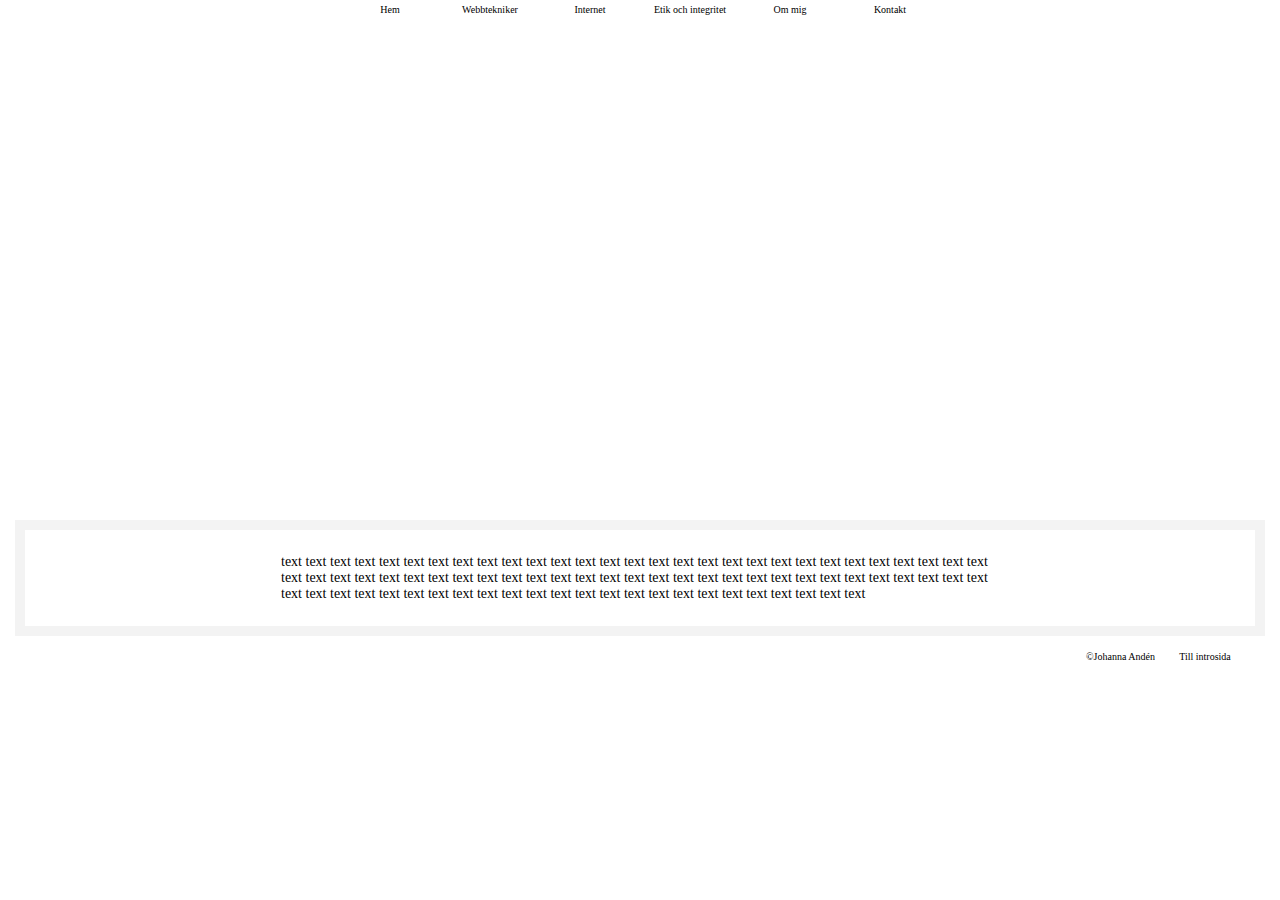
==== hem.html @ 095875f4 "Initial commit" ====
<!DOCTYPE html>
<html lang=sv>
  <head>

    <meta charset="utf-8">

    <title>Johannas portfolio</title>

    <link rel="stylesheet" href="./normalize.css" type="text/css">
    <link rel="stylesheet" href="./style.css" type="text/css">

  </head>

  <body>

    <div class="container">
      <div class="item menu-option1"><a href="./hem.html">Hem</a></div>
      <div class="item menu-option2"><a href="./webbtekniker.html">Webbtekniker</a></div>
      <div class="item menu-option3"><a href="./internet.html">Internet</a></div>
      <div class="item menu-option4"><a href="./eoi.html">Etik och integritet</a></div>
      <div class="item menu-option5"><a href="./ommig.html">Om mig</a></div>
      <div class="item menu-option6"><a href="./kontakt.html">Kontakt</a></div>
    </div>

    <div class="hero-hem">
        <h1 class="main-heading">PORTFOLIO</h1>
    </div>

    <div class="mainbox">
        <div class="textbox">
          <p>text text text text text text text text text text text text text text text text text text text text text text text text text text text text text text text text text text text text text text text text text text text text text text text text text text text text text text text text text text text text text text text text text text text text text text text text text text text text text text text text text text </p>
        </div>
    </div>

    <div class="footer">
      <p>©Johanna Andén</p>
      <div class="item menu-option">
        <a href="./index.html">Till introsida</a>
      </div>
    </div>

  </body>

</html>
---- style.css ----
* {
  box-sizing: border-box;
}
body {
  background-color: #FFFFFF;
  font-family: Verdana;
}

/*Class för menyrad*/
.container {
  /*flexbox*/
   display: flex;
   justify-content: center;

  /*styling*/
   background: #FFFFFF;

 }

/*Class för menyrad där länkarna i menyn ligger*/
 .item {
   /*flexbox*/
   display: flex;
   justify-content: center;
   align-items: center;

   /*styling*/
   width: 100px;
   height: 20px;
   margin: 0px;
   background: #FFFFFF;
 }

/*Styling för länkar samt besökta länkar*/
 a:link, a:visited {
   color: #000000;
   font-size: 10px;
   text-decoration:none;
 }

/*Huvudbox som resterande boxar ligger i*/
.mainbox {
  display: flex;
  justify-content: center;
  border: 10px solid;
  border-color: rgba(216,216,216, 0.3);
  margin-top: 0px;
  margin-left: 15px;
  margin-right: 15px;
}

/*Box där jag placerar allt innehåll i*/
.textbox {
  background-color: #FFFFFF;
  color: #000000;
  font-size: 14px;
  word-wrap: break-word;
  overflow-y: scroll;
  padding: 10px;
  height: auto;
  text-align:left;
  width: 60%;
}

.textbox h1 {
  font-size: 18px;
}

/*Style för profilbild på sidan Om mig*/
.profilepic {
margin: 10px;
}


/* HEM -> Header bild*/
.hero-hem {
  display: flex;
  justify-content: center;
  align-items: center;
  height: 500px;
  background-image: url("./Bilder/Skog_utsikt.jpg");
  background-size: cover;
  text-align: center;
  color: white;
  padding: 50px 0 0 0;
  margin-left: 15px;
  margin-right: 15px;
}

/* WEBBTEKNIKER -> Header bild*/
.hero-webbtekniker {
  display: flex;
  justify-content: center;
  align-items: center;
  height: 500px;
  background-image: url("./Bilder/Play.jpg");
  background-size: cover;
  text-align: center;
  color: white;
  padding: 50px 0 0 0;
  margin-left: 15px;
  margin-right: 15px;
}

/* INTERNET -> Header bild*/
.hero-internet {
  display: flex;
  justify-content: center;
  align-items: center;
  height: 500px;
  background-image: url("./Bilder/Utsikt2.jpg");
  background-size: cover;
  text-align: center;
  color: white;
  padding: 50px 0 0 0;
  margin-left: 15px;
  margin-right: 15px;
}

/* ETIK OCH INTEGRITET -> Header bild*/
.hero-eoi {
  display: flex;
  justify-content: center;
  align-items: center;
  height: 500px;
  background-image: url("./Bilder/Valfrihet.jpg");
  background-size: cover;
  text-align: center;
  color: white;
  padding: 50px 0 0 0;
  margin-left: 15px;
  margin-right: 15px;
}

/* OM MIG -> Header bild*/
.hero-ommig {
  display: flex;
  justify-content: center;
  align-items: center;
  height: 500px;
  background-image: url("./Bilder/Lake.jpg");
  background-size: cover;
  text-align: center;
  color: white;
  padding: 50px 0 0 0;
  margin-left: 15px;
  margin-right: 15px;
}

/* KONTAKT -> Header bild*/
.hero-kontakt {
  display: flex;
  justify-content: center;
  align-items: center;
  height: 500px;
  background-image: url("./Bilder/Par.jpg");
  background-size: cover;
  text-align: center;
  color: white;
  padding: 50px 0 0 0;
  margin-left: 15px;
  margin-right: 15px;
}

/* INTERNETS HISTORIA -> Header bild*/
.hero-historia {
  display: flex;
  justify-content: center;
  align-items: center;
  height: 500px;
  background-image: url("./Bilder/TV_mys.jpg");
  background-size: cover;
  text-align: center;
  color: white;
  padding: 50px 0 0 0;
  margin-left: 15px;
  margin-right: 15px;
}

/* INTERNETS SAMHÄLLSPÅVEKAN -> Header bild*/
.hero-samhalle {
  display: flex;
  justify-content: center;
  align-items: center;
  height: 500px;
  background-image: url("./Bilder/TV_mys2.jpg");
  background-size: cover;
  text-align: center;
  color: white;
  padding: 50px 0 0 0;
  margin-left: 15px;
  margin-right: 15px;
}

/* Header ALLA SIDOR - Huvudrubrik*/
.main-heading {
  font-size: 35px;
}

/* Header ALLA SIDOR - Liten text*/
.about {
  font-size: 25px;
}

/*Footer med bla. copyright info*/
.footer {
  font-size: 10px;
  display: flex;
  justify-content: flex-end;
  align-items:center;
  height: 40px;
  margin-left: 15px;
  margin-right: 15px;
  padding: 10px;
}
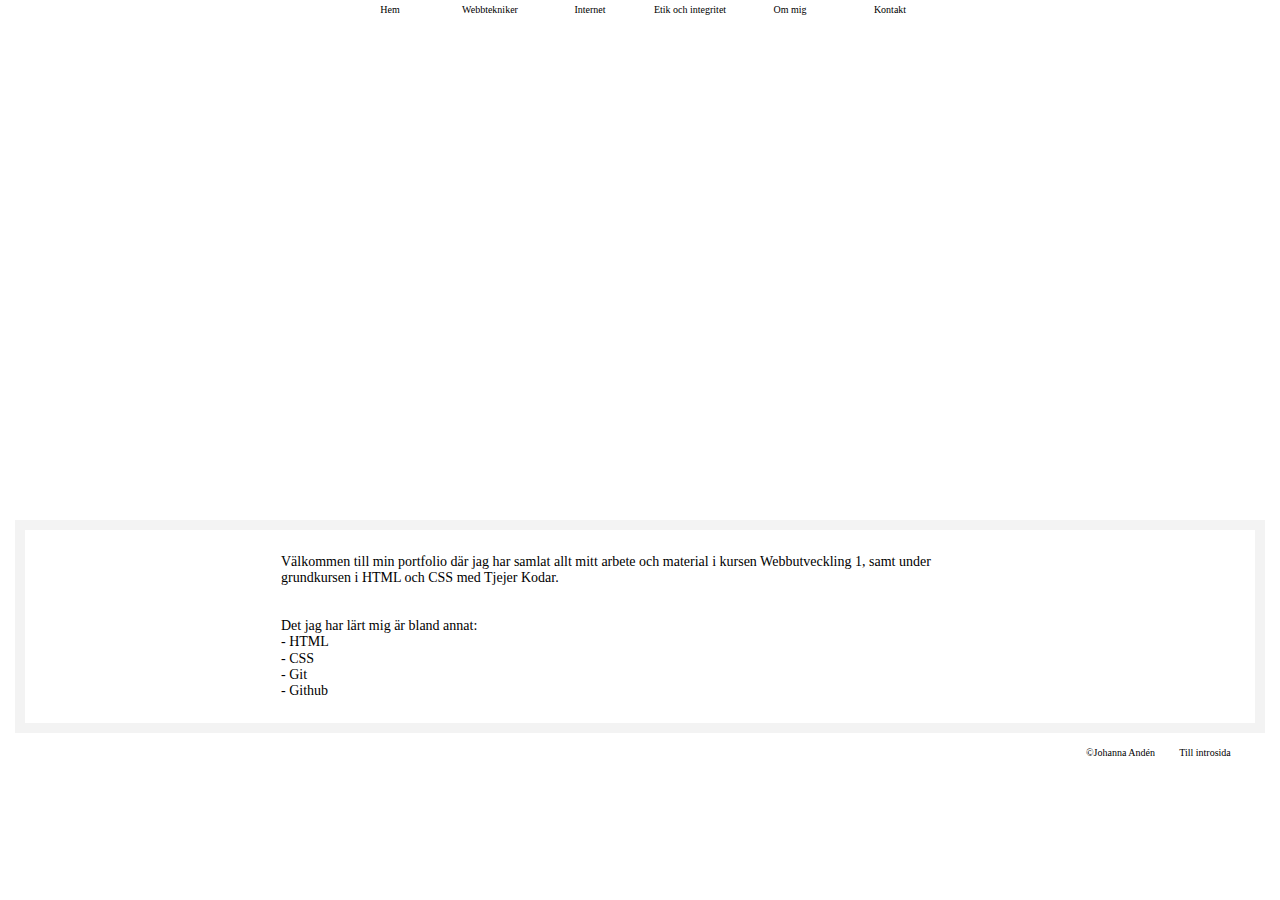
==== commit 50a96170: "Hem - Uppdaterat text" ====
--- a/hem.html
+++ b/hem.html
@@ -28,7 +28,20 @@
 
     <div class="mainbox">
         <div class="textbox">
-          <p>text text text text text text text text text text text text text text text text text text text text text text text text text text text text text text text text text text text text text text text text text text text text text text text text text text text text text text text text text text text text text text text text text text text text text text text text text text text text text text text text text text </p>
+          <p>Välkommen till min portfolio där jag har samlat allt mitt arbete och material i kursen Webbutveckling 1, samt under
+            grundkursen i HTML och CSS med Tjejer Kodar.
+            <br>
+            <br>
+            <br>
+            Det jag har lärt mig är bland annat:
+            <br>
+            - HTML
+            <br>
+            - CSS
+            <br>
+            - Git
+            <br>
+            - Github</p>
         </div>
     </div>
 
--- a/style.css
+++ b/style.css
@@ -66,8 +66,8 @@
   font-size: 18px;
 }
 
-/*Style för profilbild på sidan Om mig*/
-.profilepic {
+/*Style för rundabilder*/
+.roundpic {
 margin: 10px;
 }
 
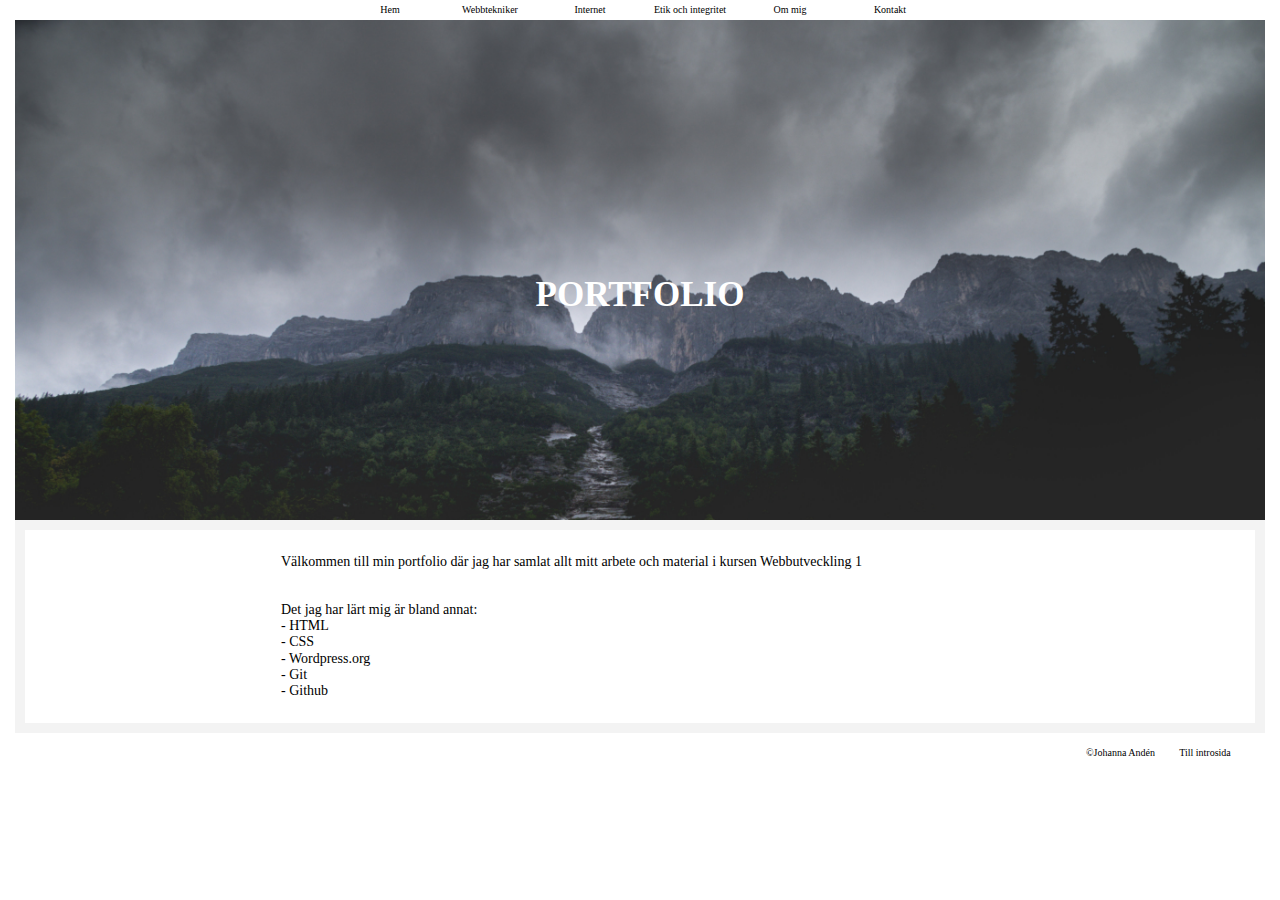
==== commit 36799fe1: "Uppdaterat text - HEM" ====
--- a/hem.html
+++ b/hem.html
@@ -28,8 +28,7 @@
 
     <div class="mainbox">
         <div class="textbox">
-          <p>Välkommen till min portfolio där jag har samlat allt mitt arbete och material i kursen Webbutveckling 1, samt under
-            grundkursen i HTML och CSS med Tjejer Kodar.
+          <p>Välkommen till min portfolio där jag har samlat allt mitt arbete och material i kursen Webbutveckling 1
             <br>
             <br>
             <br>
@@ -38,6 +37,8 @@
             - HTML
             <br>
             - CSS
+            <br>
+            - Wordpress.org
             <br>
             - Git
             <br>
--- a/style.css
+++ b/style.css
@@ -78,7 +78,7 @@
   justify-content: center;
   align-items: center;
   height: 500px;
-  background-image: url("./Bilder/Skog_utsikt.jpg");
+  background-image: url("./Bilder/hem1.jpg");
   background-size: cover;
   text-align: center;
   color: white;
@@ -93,7 +93,7 @@
   justify-content: center;
   align-items: center;
   height: 500px;
-  background-image: url("./Bilder/Play.jpg");
+  background-image: url("./Bilder/webbtekniker.jpg");
   background-size: cover;
   text-align: center;
   color: white;
@@ -108,7 +108,7 @@
   justify-content: center;
   align-items: center;
   height: 500px;
-  background-image: url("./Bilder/Utsikt2.jpg");
+  background-image: url("./Bilder/internet1.jpg");
   background-size: cover;
   text-align: center;
   color: white;
@@ -123,7 +123,7 @@
   justify-content: center;
   align-items: center;
   height: 500px;
-  background-image: url("./Bilder/Valfrihet.jpg");
+  background-image: url("./Bilder/eoi.jpg");
   background-size: cover;
   text-align: center;
   color: white;
@@ -138,7 +138,7 @@
   justify-content: center;
   align-items: center;
   height: 500px;
-  background-image: url("./Bilder/Lake.jpg");
+  background-image: url("./Bilder/ommig1.jpg");
   background-size: cover;
   text-align: center;
   color: white;
@@ -153,7 +153,7 @@
   justify-content: center;
   align-items: center;
   height: 500px;
-  background-image: url("./Bilder/Par.jpg");
+  background-image: url("./Bilder/kontakt1.jpg");
   background-size: cover;
   text-align: center;
   color: white;
@@ -168,7 +168,7 @@
   justify-content: center;
   align-items: center;
   height: 500px;
-  background-image: url("./Bilder/TV_mys.jpg");
+  background-image: url("./Bilder/historiahead.jpg");
   background-size: cover;
   text-align: center;
   color: white;
@@ -183,7 +183,7 @@
   justify-content: center;
   align-items: center;
   height: 500px;
-  background-image: url("./Bilder/TV_mys2.jpg");
+  background-image: url("./Bilder/samhalle1.jpg");
   background-size: cover;
   text-align: center;
   color: white;
